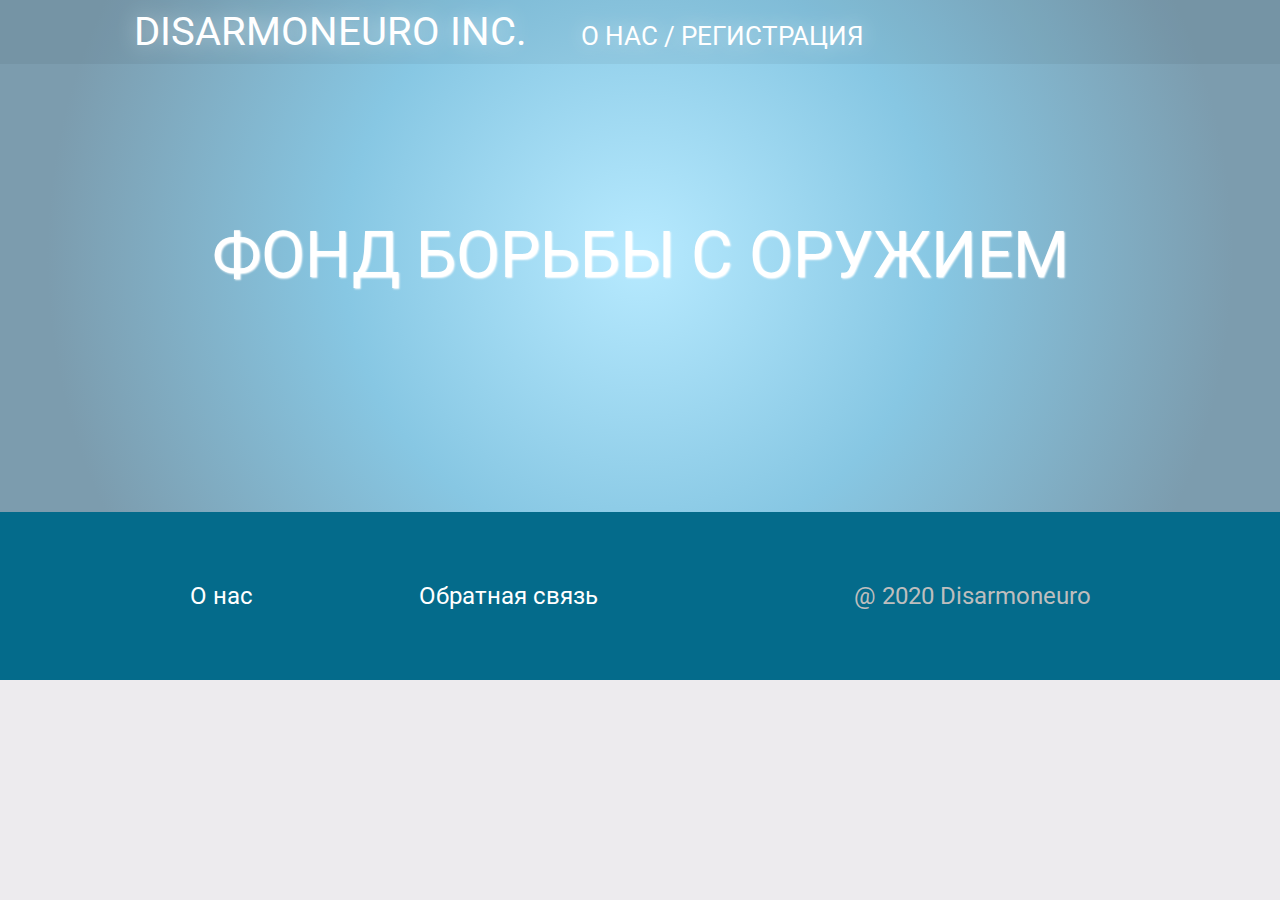
==== prototype/blog.html @ e9a92456 "Добавил общие стили и наработки в остальные страницы" ====
<html>
    <head>
        <link href="https://fonts.googleapis.com/css2?family=Roboto:wght@300&display=swap" rel="stylesheet">
        <link rel="stylesheet" href="css/reset.css">
        <link rel="stylesheet" href="css/all.css">
    </head>
    <body>
        <header>
            <nav>
                <div id="controls">
                    <img id="logo">
                    <span id="nav-caption">Disarmoneuro inc.</span>
                    <span id="about-us-header">О нас</span>
                    <span id="nav-division">/</span>
                    <span id="sign-up">Регистрация</span>
                </div>
            </nav>
            <div id="banner-caption">Фонд Борьбы с Оружием</div>
        </header>
        <div id="listcaption"></div>
        <main>
            <article class="blog-entry">
                <span class="entry-date"></span>
                <p class="entry-brief"></p>
                <p class="entry-embed"></p>
            </article>
            <article class="blog-entry">
                <span class="entry-date"></span>
                <p class="entry-brief"></p>
                <p class="entry-embed"></p>
            </article>
            <!-- etc -->
        </main>
        <footer>
            <div id="footer-links">
                <span id="about-us-footer">О нас</span>
                <span id="contacts">Обратная связь</span>
            </div>
            <span id="copyright-text">@ 2020 Disarmoneuro</span>
        </footer>   
    </body>
</html>
---- prototype/css/all.css ----
body {
    background-color: #edebee;
    font-family: 'Roboto', sans-serif;
}

header {
    display: flex;
    height: 32em;
    background: rgb(164,228,255);
background: radial-gradient(circle, rgb(183, 234, 255) 0%, rgb(135, 199, 227) 43%, rgba(124,156,174,1) 86%);
}

nav {
    display: flex;
    position: absolute;
    background-color: rgba(0, 0, 0, 0.05);
    width: 100%;
    height: 4rem;
    color: white;
    text-shadow: 0px 0px 20px rgba(255, 255, 255, 0.5);
}

#nav-caption {
    font-size: 2.5rem;
    margin-right: 3rem;
}

#controls {
    margin: auto;
    width: 80%;
    height: fit-content;
    font-size: 1.6rem;
    text-transform: uppercase;
}

#banner-caption {
    margin: auto;
    text-transform: uppercase;
    color: white;
    text-shadow: 1px 1px 2px white;
    font-size: 4em;
}

footer {
    height: 7em;
    background-color: #046b8b;
    font-size: 1.5rem;
    display: flex;
    align-items: center;
    justify-content: center;
}

#footer-links {
    color: white;
    margin-right: 16rem;
}

#copyright-text {
    color: rgb(190, 190, 190);
}

#about-us-footer {
    margin-right: 10rem;
}
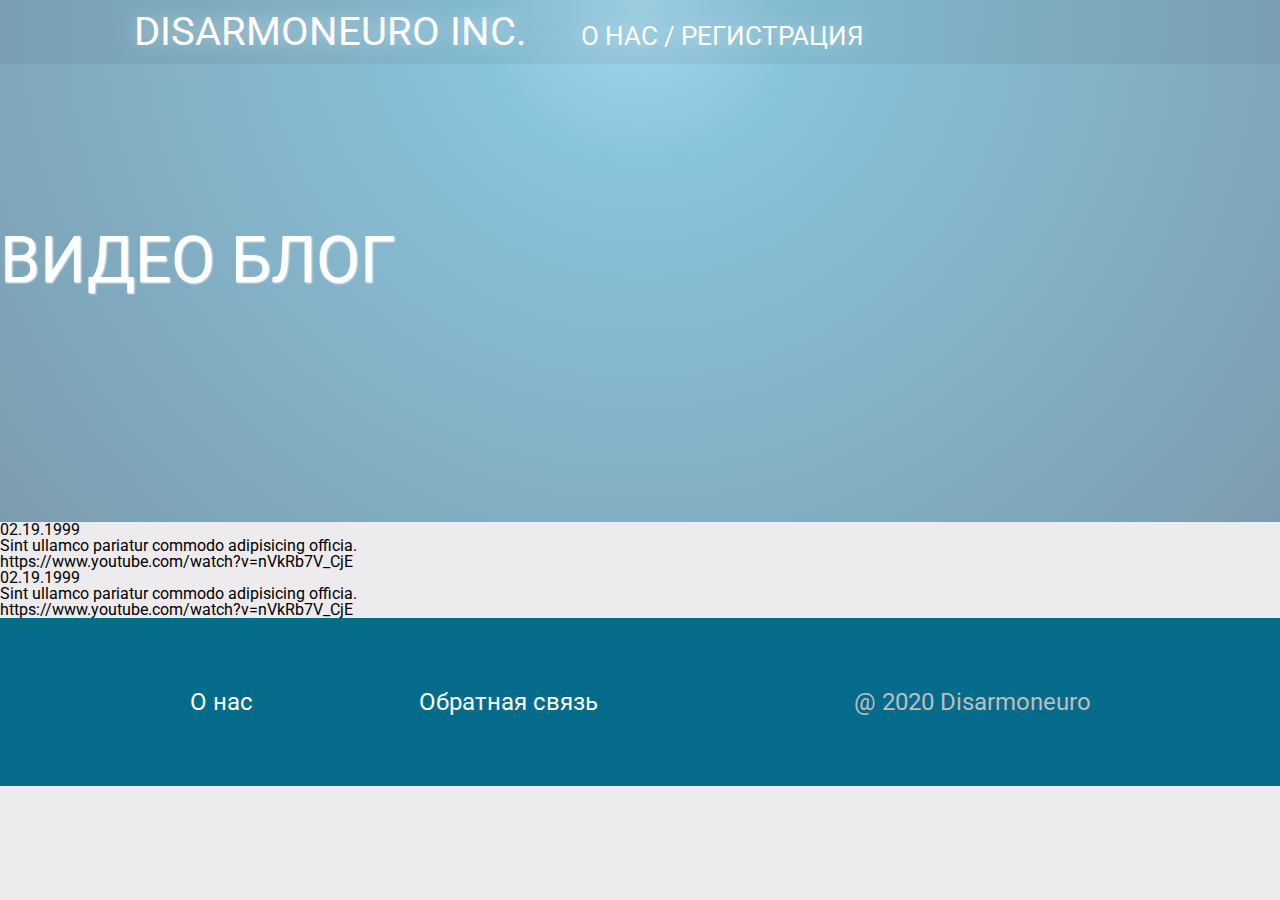
==== commit 6effaa97: "Стили для блога, заполнение элементов блога" ====
--- a/prototype/blog.html
+++ b/prototype/blog.html
@@ -3,6 +3,7 @@
         <link href="https://fonts.googleapis.com/css2?family=Roboto:wght@300&display=swap" rel="stylesheet">
         <link rel="stylesheet" href="css/reset.css">
         <link rel="stylesheet" href="css/all.css">
+        <link rel="stylesheet" href="css/blog.css">
     </head>
     <body>
         <header>
@@ -15,19 +16,19 @@
                     <span id="sign-up">Регистрация</span>
                 </div>
             </nav>
-            <div id="banner-caption">Фонд Борьбы с Оружием</div>
+            <div id="banner-caption">Видео Блог</div>
         </header>
         <div id="listcaption"></div>
         <main>
             <article class="blog-entry">
-                <span class="entry-date"></span>
-                <p class="entry-brief"></p>
-                <p class="entry-embed"></p>
+                <span class="entry-date">02.19.1999</span>
+                <p class="entry-brief">Sint ullamco pariatur commodo adipisicing officia.</p>
+                <p class="entry-embed">https://www.youtube.com/watch?v=nVkRb7V_CjE</p>
             </article>
             <article class="blog-entry">
-                <span class="entry-date"></span>
-                <p class="entry-brief"></p>
-                <p class="entry-embed"></p>
+                <span class="entry-date">02.19.1999</span>
+                <p class="entry-brief">Sint ullamco pariatur commodo adipisicing officia.</p>
+                <p class="entry-embed">https://www.youtube.com/watch?v=nVkRb7V_CjE</p>
             </article>
             <!-- etc -->
         </main>
--- a/prototype/css/all.css
+++ b/prototype/css/all.css
@@ -3,11 +3,31 @@
     font-family: 'Roboto', sans-serif;
 }
 
+#header-left {
+    position: absolute;
+    height: 58vh;
+    width: 100%;
+    background-size: cover;
+    background-repeat: no-repeat;
+    background-position: left;
+    background-image: url("../img/header-left.png");
+}
+
+#header-right {
+    position: absolute;
+    background-size: cover;
+    background-position: right;
+    background-repeat: no-repeat;
+    height: 58vh;
+    width: 100%;
+    background-image: url("../img/header-right.png");
+}
+
 header {
     display: flex;
-    height: 32em;
+    height: 58vh;
     background: rgb(164,228,255);
-background: radial-gradient(circle, rgb(183, 234, 255) 0%, rgb(135, 199, 227) 43%, rgba(124,156,174,1) 86%);
+background: radial-gradient(circle at top, #a5d8ee  0%, #89c3db 20%, #7c9cae 100%);
 }
 
 nav {
@@ -39,6 +59,7 @@
     color: white;
     text-shadow: 1px 1px 2px white;
     font-size: 4em;
+    z-index: 2;
 }
 
 footer {
--- a/prototype/css/blog.css
+++ b/prototype/css/blog.css
@@ -0,0 +1,4 @@
+#banner-caption {
+    margin: auto 0;
+}
+
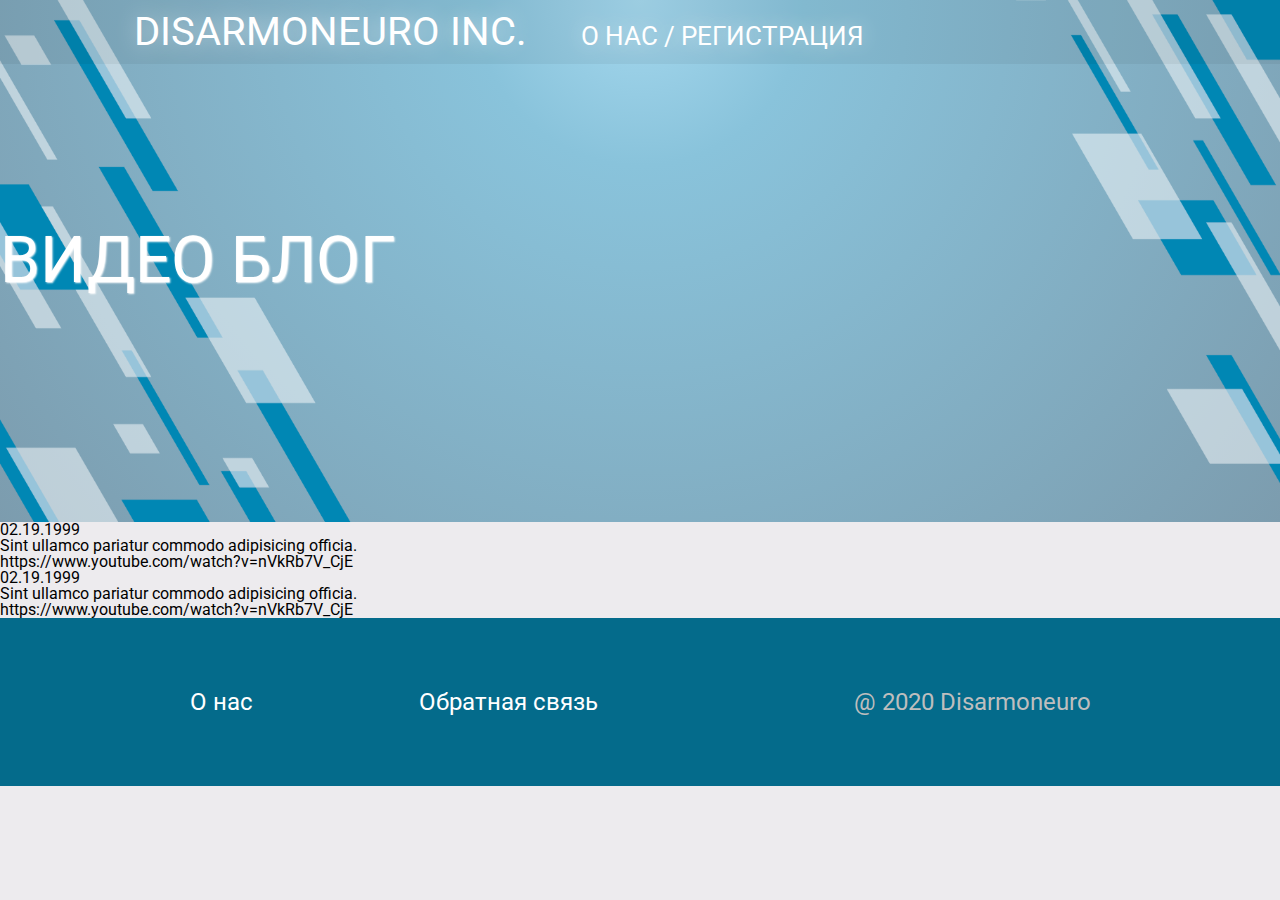
==== commit 5e3e8ec5: "Общие элементы шапки перенёс" ====
--- a/prototype/blog.html
+++ b/prototype/blog.html
@@ -7,6 +7,7 @@
     </head>
     <body>
         <header>
+            <div id="header-left"></div><div id="header-right"></div>
             <nav>
                 <div id="controls">
                     <img id="logo">
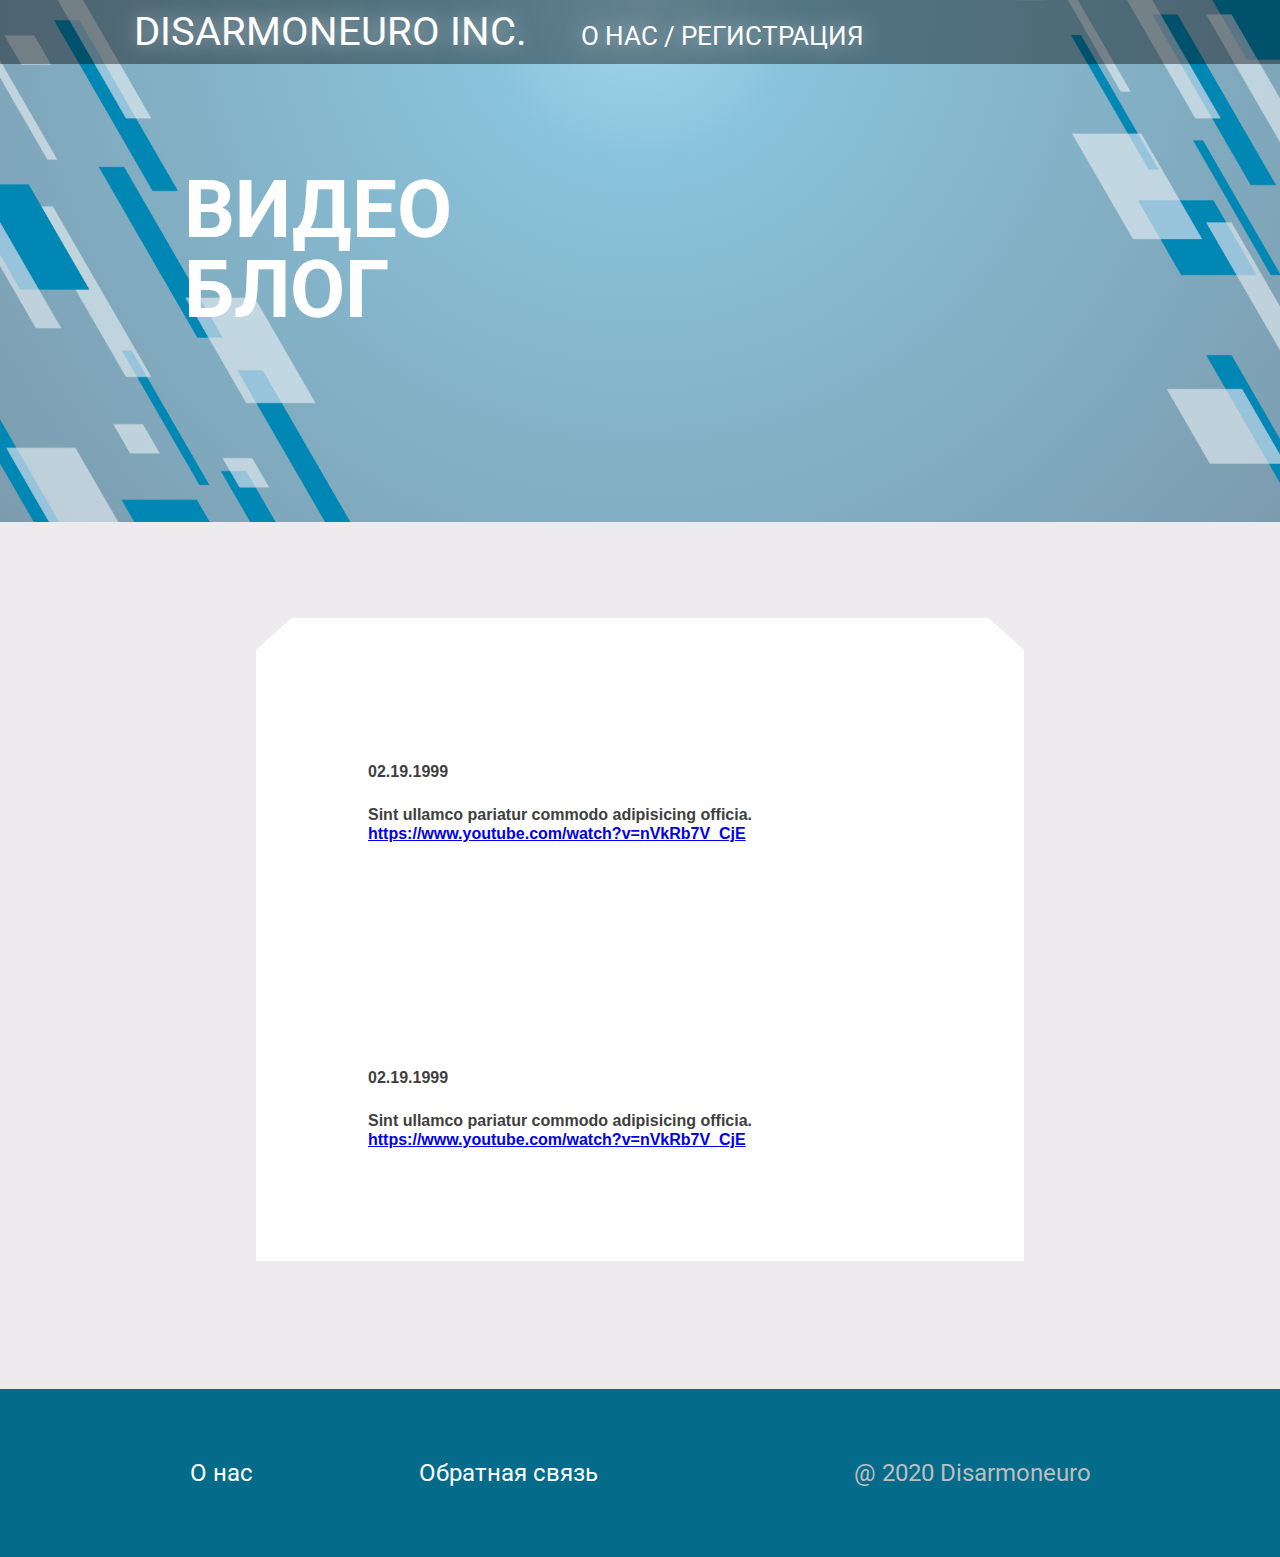
==== commit 8c87cebe: "Работа над блогом" ====
--- a/prototype/blog.html
+++ b/prototype/blog.html
@@ -7,6 +7,7 @@
     </head>
     <body>
         <header>
+            <div id="header-cover"></div>
             <div id="header-left"></div><div id="header-right"></div>
             <nav>
                 <div id="controls">
@@ -17,21 +18,23 @@
                     <span id="sign-up">Регистрация</span>
                 </div>
             </nav>
-            <div id="banner-caption">Видео Блог</div>
+            <div id="banner-caption">Видео <br> Блог</div>
         </header>
         <div id="listcaption"></div>
         <main>
-            <article class="blog-entry">
-                <span class="entry-date">02.19.1999</span>
-                <p class="entry-brief">Sint ullamco pariatur commodo adipisicing officia.</p>
-                <p class="entry-embed">https://www.youtube.com/watch?v=nVkRb7V_CjE</p>
-            </article>
-            <article class="blog-entry">
-                <span class="entry-date">02.19.1999</span>
-                <p class="entry-brief">Sint ullamco pariatur commodo adipisicing officia.</p>
-                <p class="entry-embed">https://www.youtube.com/watch?v=nVkRb7V_CjE</p>
-            </article>
-            <!-- etc -->
+            <div id="entry-container">
+                <article class="blog-entry">
+                    <span class="entry-date">02.19.1999</span>
+                    <p class="entry-brief">Sint ullamco pariatur commodo adipisicing officia.</p>
+                    <a href="https://www.youtube.com/watch?v=nVkRb7V_CjE" target="_new"><p class="entry-embed">https://www.youtube.com/watch?v=nVkRb7V_CjE</p></a>
+                </article>
+                <article class="blog-entry">
+                    <span class="entry-date">02.19.1999</span>
+                    <p class="entry-brief">Sint ullamco pariatur commodo adipisicing officia.</p>
+                    <a href="https://www.youtube.com/watch?v=nVkRb7V_CjE" target="_new"><p class="entry-embed">https://www.youtube.com/watch?v=nVkRb7V_CjE</p></a>
+                </article>
+                <!-- etc -->
+            </div>
         </main>
         <footer>
             <div id="footer-links">
--- a/prototype/css/blog.css
+++ b/prototype/css/blog.css
@@ -1,4 +1,72 @@
+#header-cover {
+    position: absolute;
+    width: 100%;
+    height: 58vh;
+    background-image: url("https://dacdn.fra1.digitaloceanspaces.com/stock/folderabstract-low-poly-wireframe-mesh-design-vector-288920431.png"); 
+    background-size: cover;
+    opacity: 0.9;
+    z-index: 2;
+}
+
+#controls {
+    z-index: 3;
+}
+
+nav {
+    background-color: rgba(0, 0, 0, 0.4);
+}
+
+
+#entry-container {
+    width: 60vw;
+    min-height: 50vh;
+    display: flex;
+    flex-direction: column;
+    justify-content: left;
+}
+
+.blog-entry {
+    margin: 7rem 7rem;
+    color: #3f3f3f;
+    font-family: Arial, Helvetica, sans-serif;
+    font-weight: bold;
+}
+
+.entry-date {
+    margin-bottom: 1.5rem;
+    display: block;
+}
+
+article {
+    line-height: 1.2rem;
+}
+
+main {
+    color: #00719d;
+    background-color: white;
+    width: fit-content;
+    margin: 8rem auto;
+    position: relative;
+    display: table;
+}
+
+main:before,
+main:after {
+ content: "";
+ position: absolute;
+ left: 0; right: 0;
+ bottom: 100%;
+ border-bottom: 2em solid white;
+ border-left: 2.3em solid transparent;
+ border-right: 2.3em solid transparent;
+}
+
 #banner-caption {
     margin: auto 0;
+    padding-left: 4ch;
+    padding-bottom: 0.5ch;
+    font-weight: bold;
+    text-shadow: none;
+    font-size: 5em;
 }
 
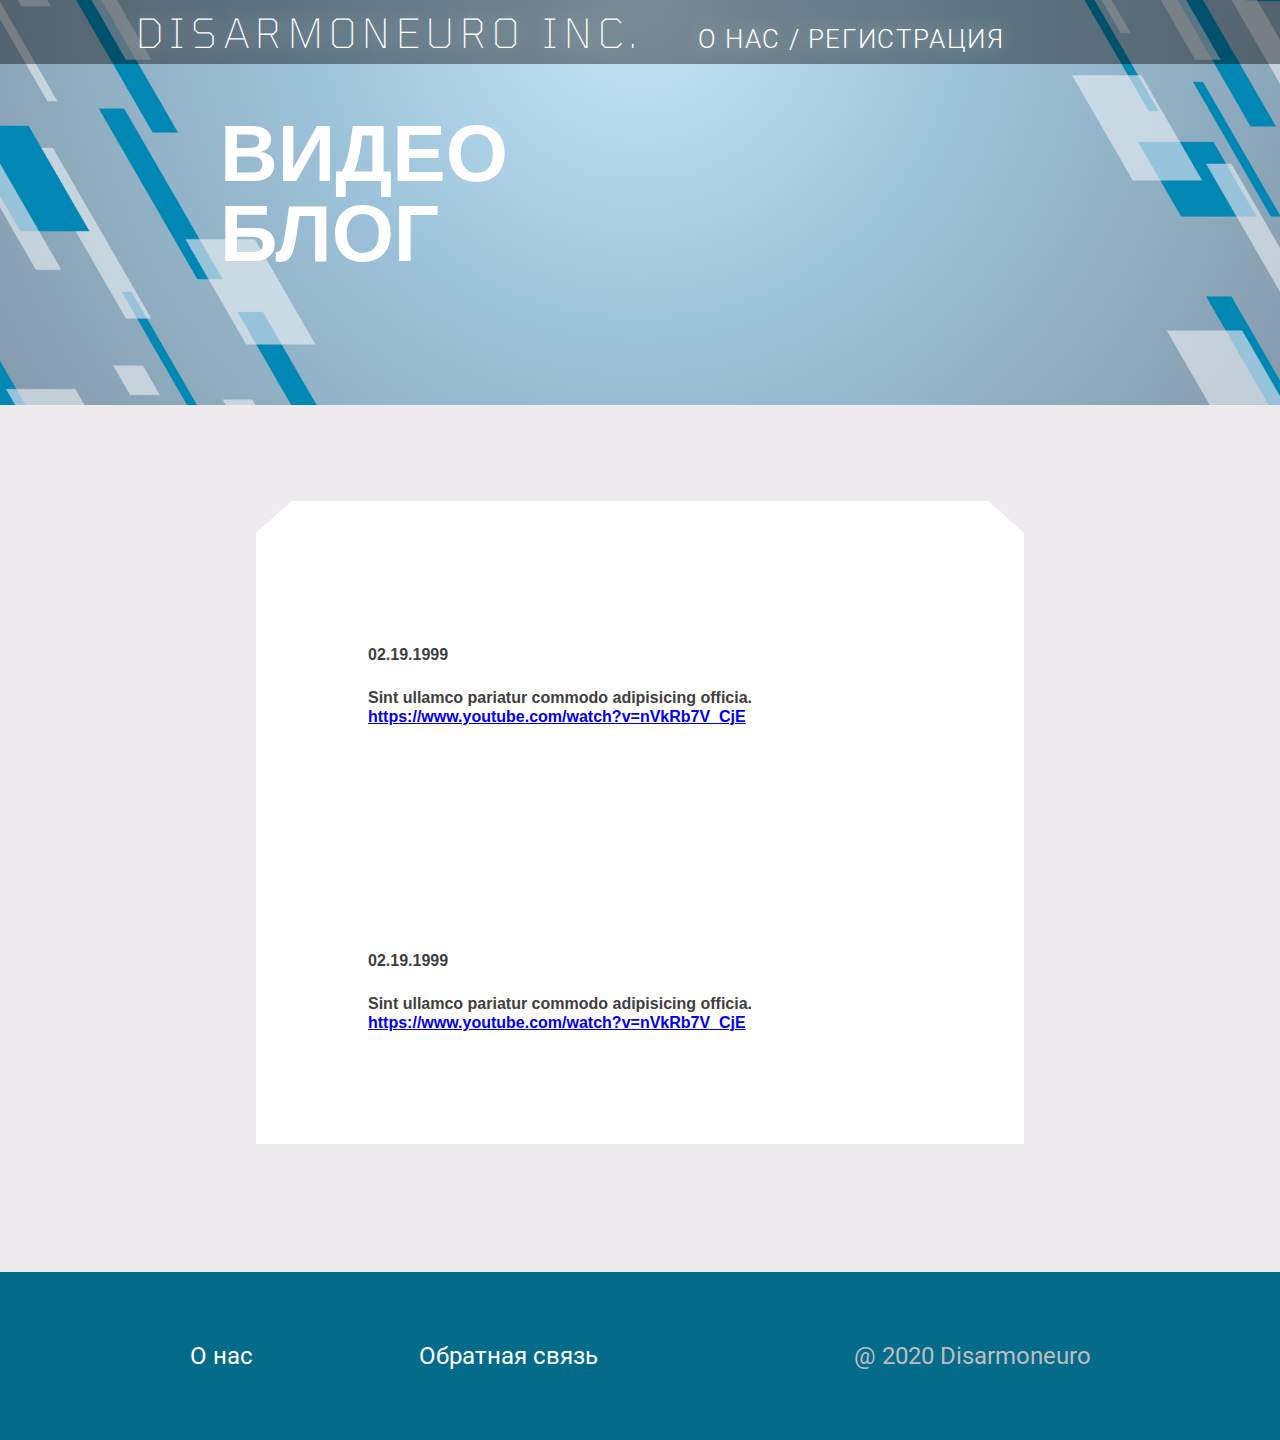
==== commit 006adb6b: "Шрифты" ====
--- a/prototype/blog.html
+++ b/prototype/blog.html
@@ -1,6 +1,7 @@
 <html>
     <head>
-        <link href="https://fonts.googleapis.com/css2?family=Roboto:wght@300&display=swap" rel="stylesheet">
+        <link href="https://fonts.googleapis.com/css2?family=Roboto:wght@100;300;400&family=Tomorrow:wght@200;300;400&display=swap" rel="stylesheet"> 
+        <link href="https://fonts.googleapis.com/css2?family=Tomorrow:wght@200;300;400&display=swap" rel="stylesheet"> 
         <link rel="stylesheet" href="css/reset.css">
         <link rel="stylesheet" href="css/all.css">
         <link rel="stylesheet" href="css/blog.css">
--- a/prototype/css/all.css
+++ b/prototype/css/all.css
@@ -5,7 +5,7 @@
 
 #header-left {
     position: absolute;
-    height: 58vh;
+    height: 45vh;
     width: 100%;
     background-size: cover;
     background-repeat: no-repeat;
@@ -18,16 +18,17 @@
     background-size: cover;
     background-position: right;
     background-repeat: no-repeat;
-    height: 58vh;
+    height: 45vh;
     width: 100%;
     background-image: url("../img/header-right.png");
 }
 
 header {
     display: flex;
-    height: 58vh;
+    height: 45vh;
+    width: 100vw;
     background: rgb(164,228,255);
-background: radial-gradient(circle at top, #a5d8ee  0%, #89c3db 20%, #7c9cae 100%);
+    background: radial-gradient(circle at top, #c6e6f8 0%, #9cc2d9 45%, #859bac 100%);
 }
 
 nav {
@@ -41,16 +42,20 @@
 }
 
 #nav-caption {
+    font-family: 'Tomorrow', sans-serif;
     font-size: 2.5rem;
     margin-right: 3rem;
+    font-weight: 200;
+    letter-spacing: 0.4rem;
 }
 
 #controls {
     margin: auto;
     width: 80%;
-    height: fit-content;
     font-size: 1.6rem;
     text-transform: uppercase;
+    letter-spacing: 0.1rem;
+    font-weight: 300;
 }
 
 #banner-caption {
@@ -60,6 +65,7 @@
     text-shadow: 1px 1px 2px white;
     font-size: 4em;
     z-index: 2;
+    font-family: 'Tomorrow', sans-serif;
 }
 
 footer {
--- a/prototype/css/blog.css
+++ b/prototype/css/blog.css
@@ -1,9 +1,10 @@
 #header-cover {
     position: absolute;
     width: 100%;
-    height: 58vh;
+    height: 45vh;
     background-image: url("https://dacdn.fra1.digitaloceanspaces.com/stock/folderabstract-low-poly-wireframe-mesh-design-vector-288920431.png"); 
     background-size: cover;
+    background-position: center;
     opacity: 0.9;
     z-index: 2;
 }
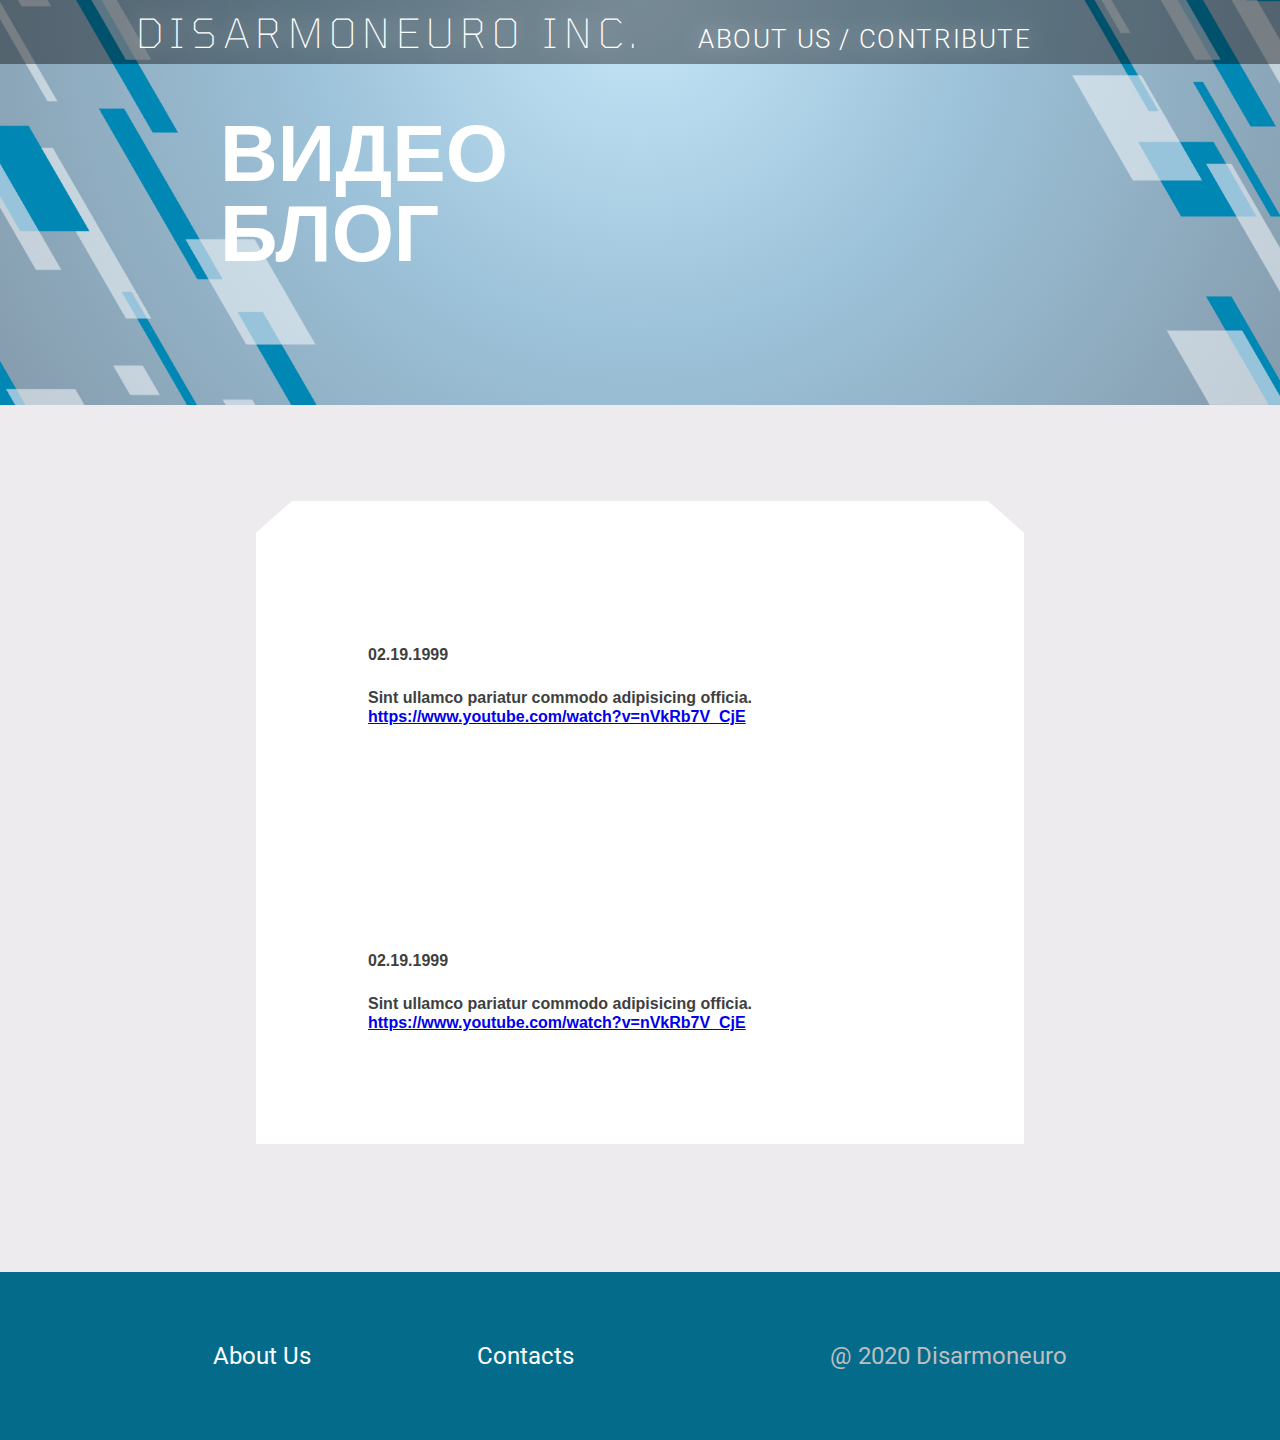
==== commit 3ab2a3b0: "Перевод кнопок на английский, подкрутка шрифтов" ====
--- a/prototype/blog.html
+++ b/prototype/blog.html
@@ -14,9 +14,9 @@
                 <div id="controls">
                     <img id="logo">
                     <span id="nav-caption">Disarmoneuro inc.</span>
-                    <span id="about-us-header">О нас</span>
+                    <span id="about-us-header">About us</span>
                     <span id="nav-division">/</span>
-                    <span id="sign-up">Регистрация</span>
+                    <span id="sign-up">Contribute</span>
                 </div>
             </nav>
             <div id="banner-caption">Видео <br> Блог</div>
@@ -39,8 +39,8 @@
         </main>
         <footer>
             <div id="footer-links">
-                <span id="about-us-footer">О нас</span>
-                <span id="contacts">Обратная связь</span>
+                <span id="about-us-footer">About Us</span>
+                <span id="contacts">Contacts</span>
             </div>
             <span id="copyright-text">@ 2020 Disarmoneuro</span>
         </footer>   
--- a/prototype/css/all.css
+++ b/prototype/css/all.css
@@ -63,9 +63,10 @@
     text-transform: uppercase;
     color: white;
     text-shadow: 1px 1px 2px white;
-    font-size: 4em;
+    font-size: 3em;
     z-index: 2;
     font-family: 'Tomorrow', sans-serif;
+    font-weight: 200;
 }
 
 footer {
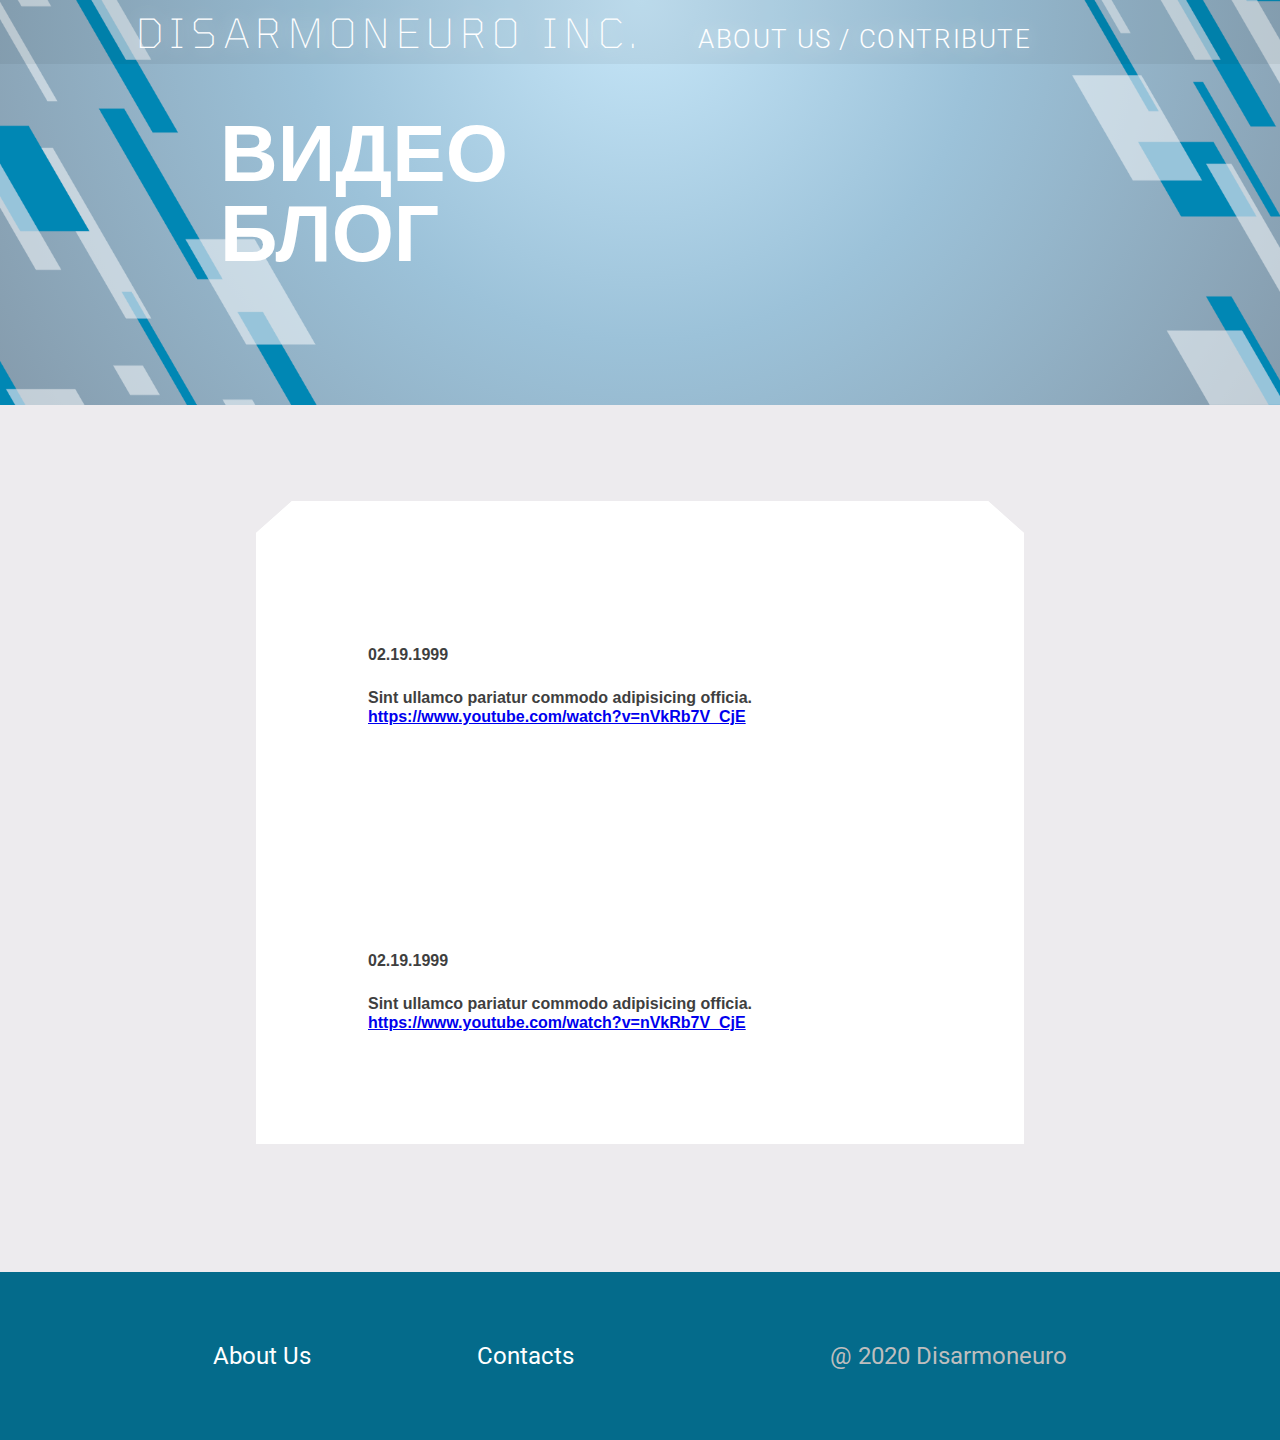
==== commit 1d1b4f01: "Убрал сток отовсюду" ====
--- a/prototype/blog.html
+++ b/prototype/blog.html
@@ -8,7 +8,6 @@
     </head>
     <body>
         <header>
-            <div id="header-cover"></div>
             <div id="header-left"></div><div id="header-right"></div>
             <nav>
                 <div id="controls">
--- a/prototype/css/blog.css
+++ b/prototype/css/blog.css
@@ -1,23 +1,3 @@
-#header-cover {
-    position: absolute;
-    width: 100%;
-    height: 45vh;
-    background-image: url("https://dacdn.fra1.digitaloceanspaces.com/stock/folderabstract-low-poly-wireframe-mesh-design-vector-288920431.png"); 
-    background-size: cover;
-    background-position: center;
-    opacity: 0.9;
-    z-index: 2;
-}
-
-#controls {
-    z-index: 3;
-}
-
-nav {
-    background-color: rgba(0, 0, 0, 0.4);
-}
-
-
 #entry-container {
     width: 60vw;
     min-height: 50vh;
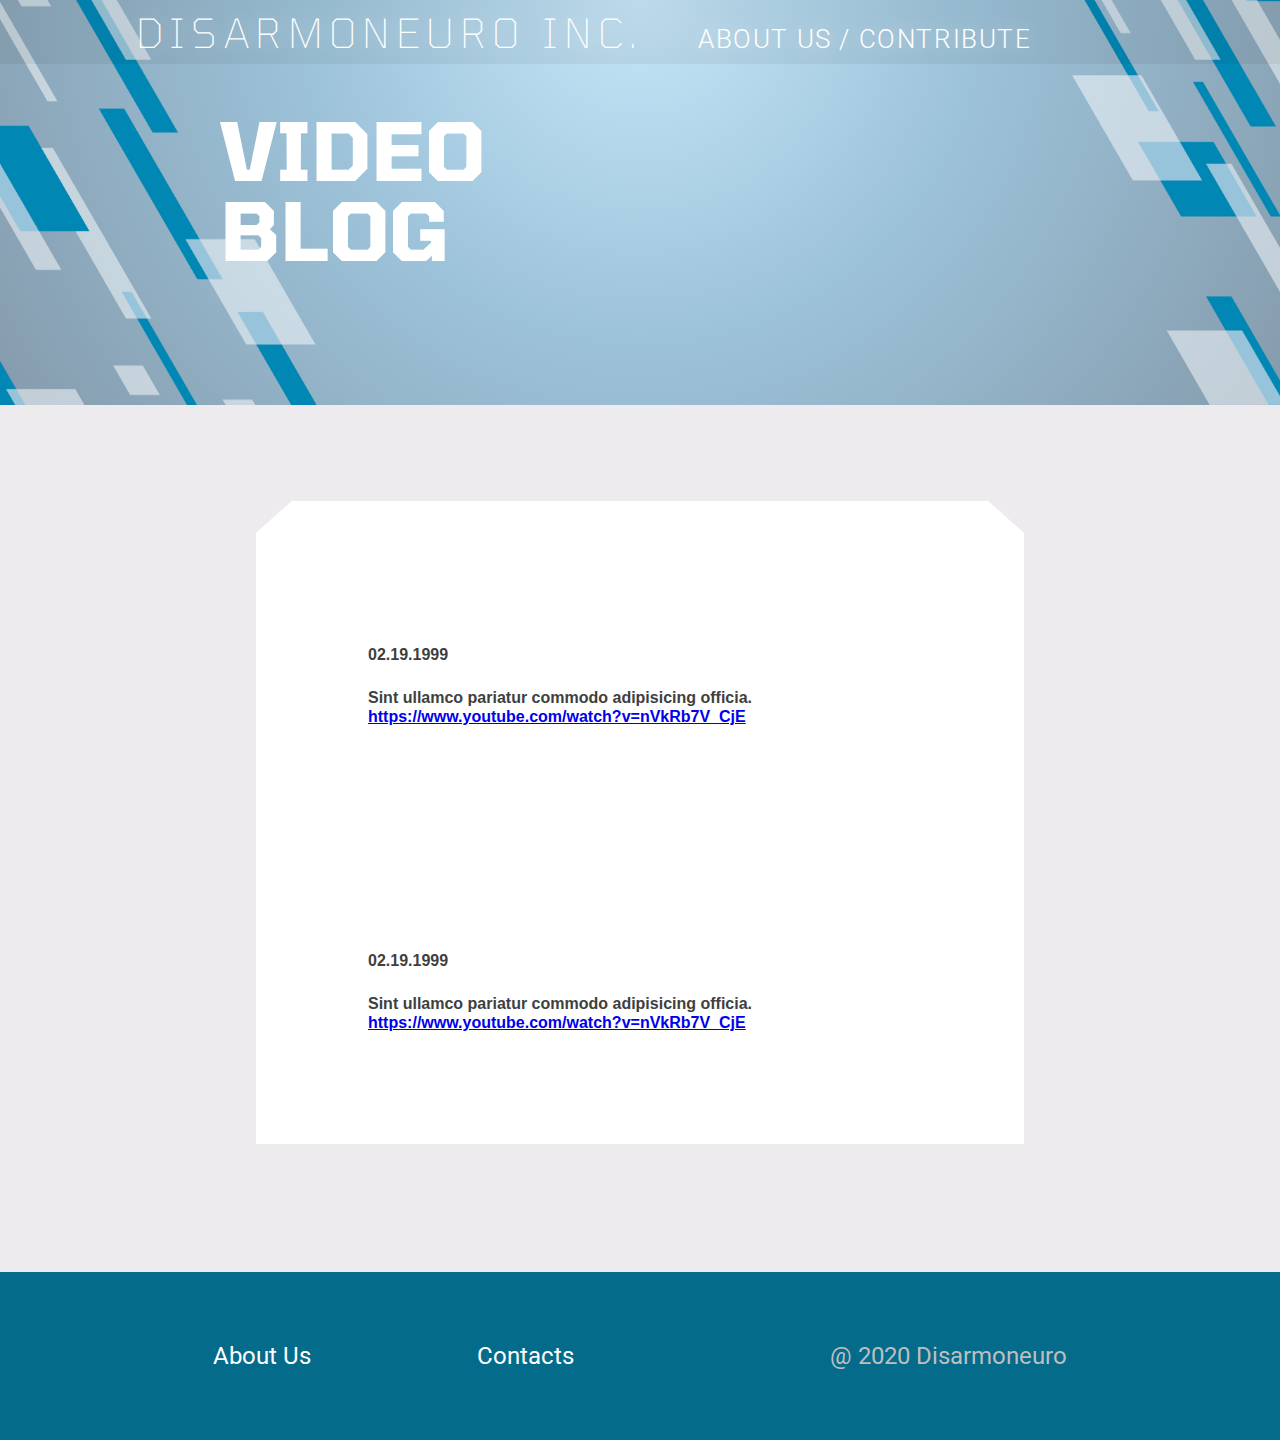
==== commit edd4079e: "Еще один заголовок в аглийский язык" ====
--- a/prototype/blog.html
+++ b/prototype/blog.html
@@ -18,7 +18,7 @@
                     <span id="sign-up">Contribute</span>
                 </div>
             </nav>
-            <div id="banner-caption">Видео <br> Блог</div>
+            <div id="banner-caption">Video <br> Blog</div>
         </header>
         <div id="listcaption"></div>
         <main>
